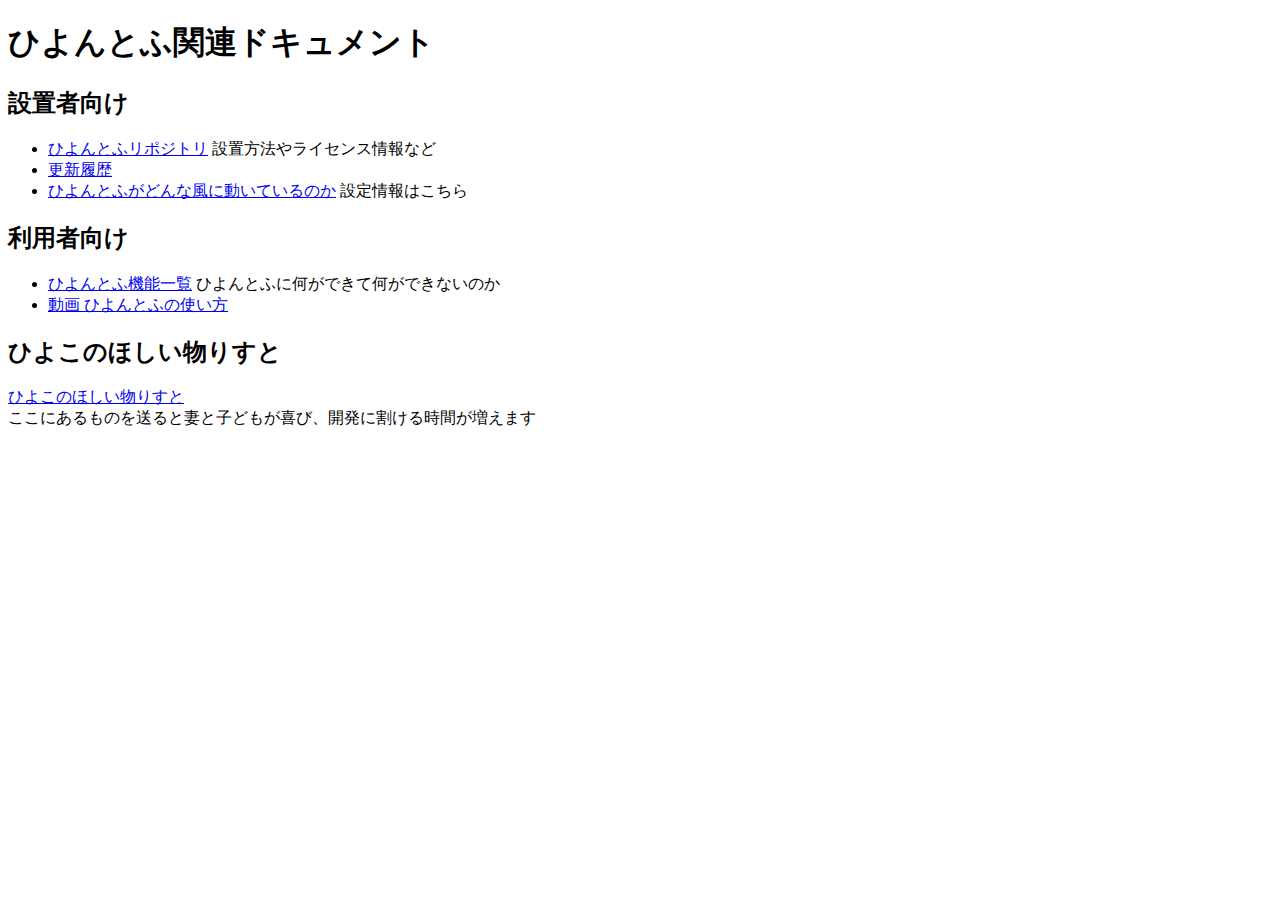
==== docs/index.html @ a87fc952 "Merge pull request #80 from Shunshun94/develop" ====
<!DOCTYPE html>
<html>
<head
	　prefix="og: http://ogp.me/ns# fb: http://ogp.me/ns/fb# article: http://ogp.me/ns/article#">
<meta property="og:title" content="ひよんとふ関連ドキュメント" />
<meta property="og:type" content="website" />
<meta property="og:image"
	content="http://shunshun94.web.fc2.com/material/hiyontof.png" />
<meta property="og:site_name" content="ひよんとふ関連ドキュメント" />
<meta property="og:description"
	content="ひよんとふに関する解説などが載っているページです" />
<meta name="twitter:card" content="summary" />
<meta name="twitter:site" content="@Shunshun94" />
<meta charset="UTF-8">
<title>ひよんとふ docs</title>
</head>
<body>
<h1>ひよんとふ関連ドキュメント</h1>
<h2>設置者向け</h2>
<ul>
	<li><a href="https://github.com/Shunshun94/hiyontof">ひよんとふリポジトリ</a> 設置方法やライセンス情報など</li>
	<li><a href="HISTORY.md">更新履歴</a></li>
	<li><a href="HOW_HIYONTOF_WORKS.md">ひよんとふがどんな風に動いているのか</a> 設定情報はこちら</li>
</ul>

<h2>利用者向け</h2>
<ul>
	<li><a href="functions.html">ひよんとふ機能一覧</a> ひよんとふに何ができて何ができないのか</li>
	<li><a href="https://www.youtube.com/playlist?list=PLQmLSbpF0vQ7zWx_vORxLJyE2L5HGR1XO">動画 ひよんとふの使い方</a></li>
</ul>

<h2>ひよこのほしい物りすと</h2>
<p><a href="http://amzn.asia/8mNqdKy">ひよこのほしい物りすと</a><br/>ここにあるものを送ると妻と子どもが喜び、開発に割ける時間が増えます</p>
</body>
</html>
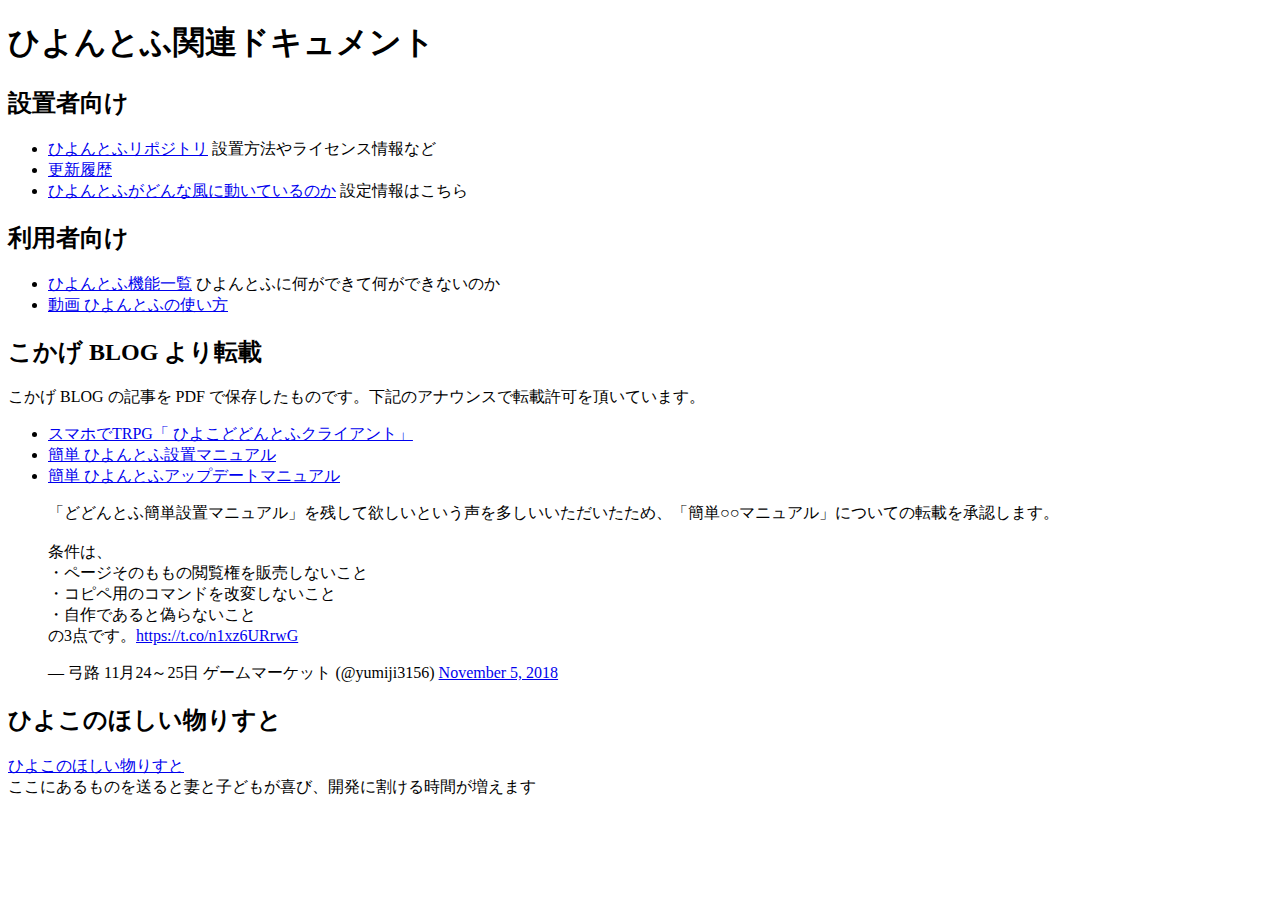
==== commit 363ee5d8: "fix links" ====
--- a/docs/index.html
+++ b/docs/index.html
@@ -16,6 +16,7 @@
 </head>
 <body>
 <h1>ひよんとふ関連ドキュメント</h1>
+
 <h2>設置者向け</h2>
 <ul>
 	<li><a href="https://github.com/Shunshun94/hiyontof">ひよんとふリポジトリ</a> 設置方法やライセンス情報など</li>
@@ -29,6 +30,16 @@
 	<li><a href="https://www.youtube.com/playlist?list=PLQmLSbpF0vQ7zWx_vORxLJyE2L5HGR1XO">動画 ひよんとふの使い方</a></li>
 </ul>
 
+<h2>こかげ BLOG より転載</h2>
+<p>こかげ BLOG の記事を PDF で保存したものです。下記のアナウンスで転載許可を頂いています。</p>
+<ul>
+	<li><a href="./kokage/intro.pdf">スマホでTRPG「 ひよこどどんとふクライアント」</a></li>
+	<li><a href="./kokage/deploy.pdf">簡単 ひよんとふ設置マニュアル</a></li>
+	<li><a href="./kokage/update.pdf">簡単 ひよんとふアップデートマニュアル</a></li>
+</ul>
+<blockquote class="twitter-tweet"><p lang="ja" dir="ltr">「どどんとふ簡単設置マニュアル」を残して欲しいという声を多しいいただいたため、「簡単○○マニュアル」についての転載を承認します。<br><br>条件は、<br>・ページそのももの閲覧権を販売しないこと<br>・コピペ用のコマンドを改変しないこと<br>・自作であると偽らないこと<br>の3点です。<a href="https://t.co/n1xz6URrwG">https://t.co/n1xz6URrwG</a></p>&mdash; 弓路 11月24～25日 ゲームマーケット (@yumiji3156) <a href="https://twitter.com/yumiji3156/status/1059365570922012672?ref_src=twsrc%5Etfw">November 5, 2018</a></blockquote> <script async src="https://platform.twitter.com/widgets.js" charset="utf-8"></script>
+
+
 <h2>ひよこのほしい物りすと</h2>
 <p><a href="http://amzn.asia/8mNqdKy">ひよこのほしい物りすと</a><br/>ここにあるものを送ると妻と子どもが喜び、開発に割ける時間が増えます</p>
 </body>
